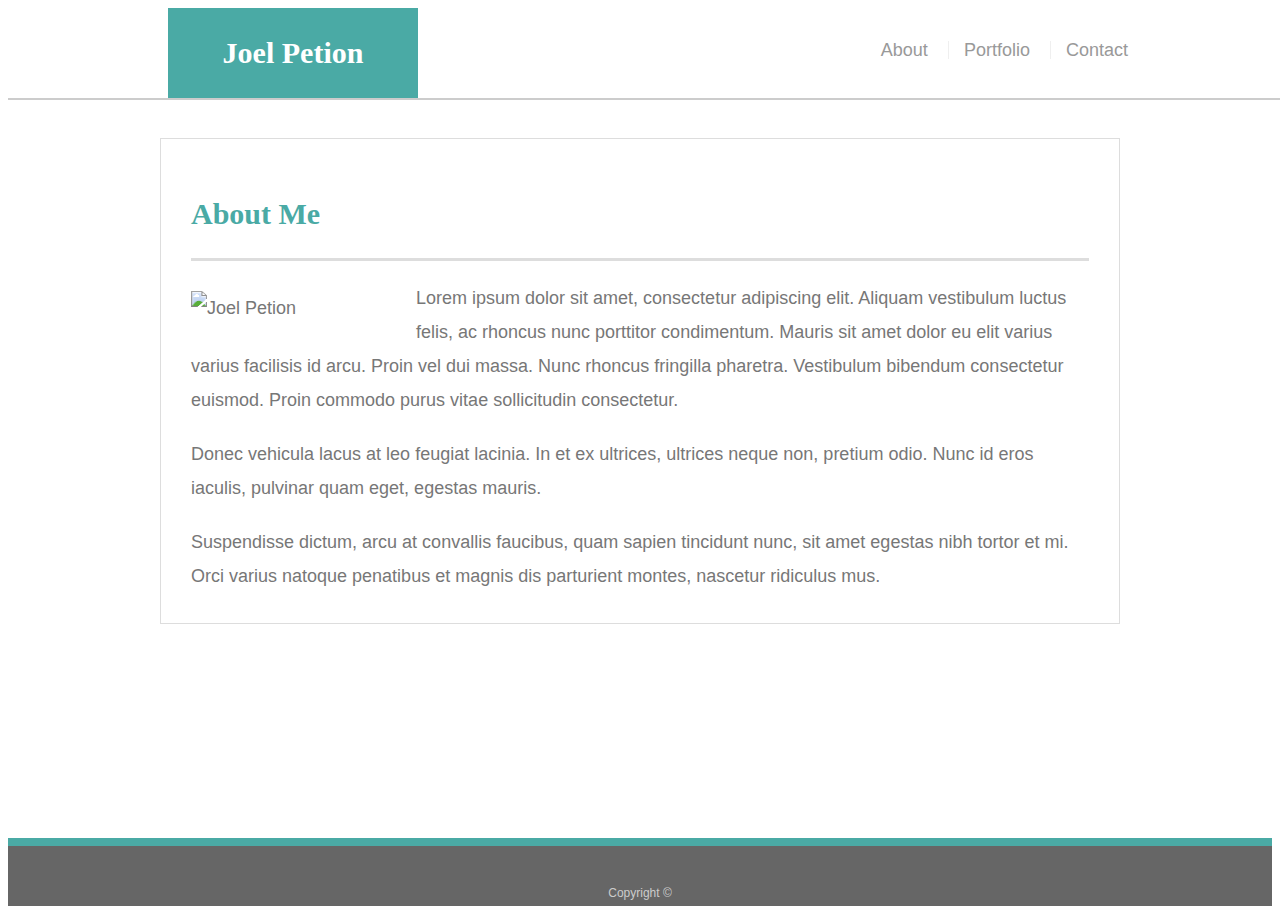
==== index.html @ 2c44e711 "done" ====
<!DOCTYPE html>
<html lang="en">
<head>
    <meta charset="UTF-8">
    <meta name="viewport" content="width=device-width, initial-scale=1.0">
    <meta http-equiv="X-UA-Compatible" content="ie=edge">
    <title>About | Joel Petion</title>
    <link rel="stylesheet" type="text/css" href="style.css">
</head>
<body>
    
    <header id="masthead">
        <div class="container">
          <a href="index.html" id="logo">Joel Petion</a>
          <nav>
            <a href="index.html">About</a>
            <a href="portfolio.html">Portfolio</a>
            <a href="contact.html">Contact</a>
          </nav>
        </div>
      </header>
    
      <div id="main-container" class="container">
        <section class="main-section">
          <h1>About Me</h1>
    
          <img src="/Users/joelpetion/Documents/IMG_4619.jpeg" class="auth-image" alt="Joel Petion">
    
          <p>Lorem ipsum dolor sit amet, consectetur adipiscing elit. Aliquam vestibulum luctus felis, ac rhoncus nunc porttitor condimentum. Mauris sit amet dolor eu elit varius varius facilisis id arcu. Proin vel dui massa. Nunc rhoncus fringilla pharetra. Vestibulum bibendum consectetur euismod. Proin commodo purus vitae sollicitudin consectetur.</p>
    
          <p>Donec vehicula lacus at leo feugiat lacinia. In et ex ultrices, ultrices neque non, pretium odio. Nunc id eros iaculis, pulvinar quam eget, egestas mauris.</p>
    
          <p>Suspendisse dictum, arcu at convallis faucibus, quam sapien tincidunt nunc, sit amet egestas nibh tortor et mi. Orci varius natoque penatibus et magnis dis parturient montes, nascetur ridiculus mus.</p>
    
        </section>
    
      </div>
    
      <footer>
        <div class="container">
          Copyright &copy; 
        </div>
    
</body>
</html>
---- style.css ----
body {
    font-family: Arial, "Helvetica Neue", Helvetica, sans-serif;
    font-size: 18px;
    line-height: 34px;
    color:#777777;
   
  }
  
  * {
    box-sizing: border-box;
  }
  
 
  
  .container {
    width: 100%;
    max-width: 960px;
    margin: 0 auto;
    clear: both;
  }
  
  h1,
  h2,
  h3,
  p {
    margin-bottom: 20px;
  }
  
  p:last-child {
    margin-bottom: 0;
  }
  
  h1,
  h2,
  h3 {
    font-family: Georgia, Times, "Times New Roman", serif;
    font-weight: 700;
    color: #4aaaa5;
  }
  
  h1 {
    padding-bottom: 20px;
    font-size: 30px;
    line-height: 49px;
    border-bottom: 3px solid #dddddd;
  }
  
  h2,
  h3 {
    font-size: 22px;
  }
  
  
  
  #masthead {
    position: fixed;
    z-index: 99;
    width: 100%;
    margin: 0 0 30px;
    overflow: auto;
    color: #ffffff;
    background: #ffffff;
    border-bottom: 2px solid #cccccc;
  }
  
  #logo {
    float: left;
    width: 250px;
    height: 90px;
    font-family: Georgia, Times, "Times New Roman", serif;
    font-size: 30px;
    font-weight: 700;
    line-height: 90px;
    color: #ffffff;
    text-align: center;
    text-decoration: none;
    background: #4aaaa5;
  }
  
  nav {
    float: right;
    margin-top: 25px;
  }
  
  nav a {
    display: inline-block;
    padding-left: 15px;
    margin-left: 15px;
    line-height: 18px;
    color: #999;
    text-decoration: none;
    border-left: 1px solid #efefef;
  }
  
  nav a:first-child {
    border-left: 0 none;
  }
  

  
  footer {
    padding: 30px 0;
    clear: both;
    font-size: 12px;
    color: #ffffff;
    color: #cccccc;
    text-align: center;
    background: #666666;
    border-top: 8px solid #4aaaa5;
    height: 50px;
  }
  
  h3, h2 {
    padding-bottom: 20px;
    margin-bottom: 15px;
    line-height: 22px;
    border-bottom: 2px solid #eeeeee;
  }
  
  
  
  #main-container {
    padding-top: 130px;
    min-height: calc(100vh - 70px);
  }
  
  .main-section {
    float: left;
    width: 100%;
    max-width: 960px;
    padding: 30px;
    margin: 0 0 40px;
    background: #ffffff;
    border: 1px solid #dddddd;
  }
  
  
  
  .work {
    position: relative;
    float: left;
    width: 274px;
    margin: 20px 0 25px;
    overflow: auto;
  }
  
  .work:nth-child(even) {
    margin-right: 40px;
  }
  
  .work img {
    width: 100%;
    border: 0 none;
    opacity: 0.8;
  }
  
  .work h3 {
    position: absolute;
    bottom: 20px;
    width: 100%;
    padding: 15px;
    margin-bottom: 0;
    font-weight: 300;
    line-height: 30px;
    color: #ffffff;
    text-align: center;
    background: #4aaaa5;
    border-bottom: 0;
  }
  
  .auth-image {
    float: left;
    width: 200px;
    height: auto;
    margin-top: 10px;
    margin-right: 25px;
  }
  
  
  
  #contact-form ul {
    margin-bottom: 20px;
  }
  
  #contact-form li {
    margin-bottom: 10px;
  }
  
  label,
  input[type=text],
  input[type=email],
  textarea {
    display: block;
    width: 100%;
  }
  
  input[type=text],
  input[type=email],
  textarea {
    height: 35px;
    padding: 0 10px;
    font-size: 14px;
    border: 1px solid #dddddd;
  }
  
  textarea {
    height: 200px;
  }
  
  input[type=submit] {
    padding: 10px 30px;
    font-size: 18px;
    color: #ffffff;
    cursor: pointer;
    background: #4aaaa5;
    border: 0 none;
  }
 
  
  @media screen and (max-width: 980px) {
    /* body { */
        /* background-color: red; */
    }

@media screen and (max-width: 768px) {
  /* body { */
      /* background-color: blue; */
  }
@media screen and (max-width: 640px) {
  /* body { */
      /* background-color: yellow; */
  }
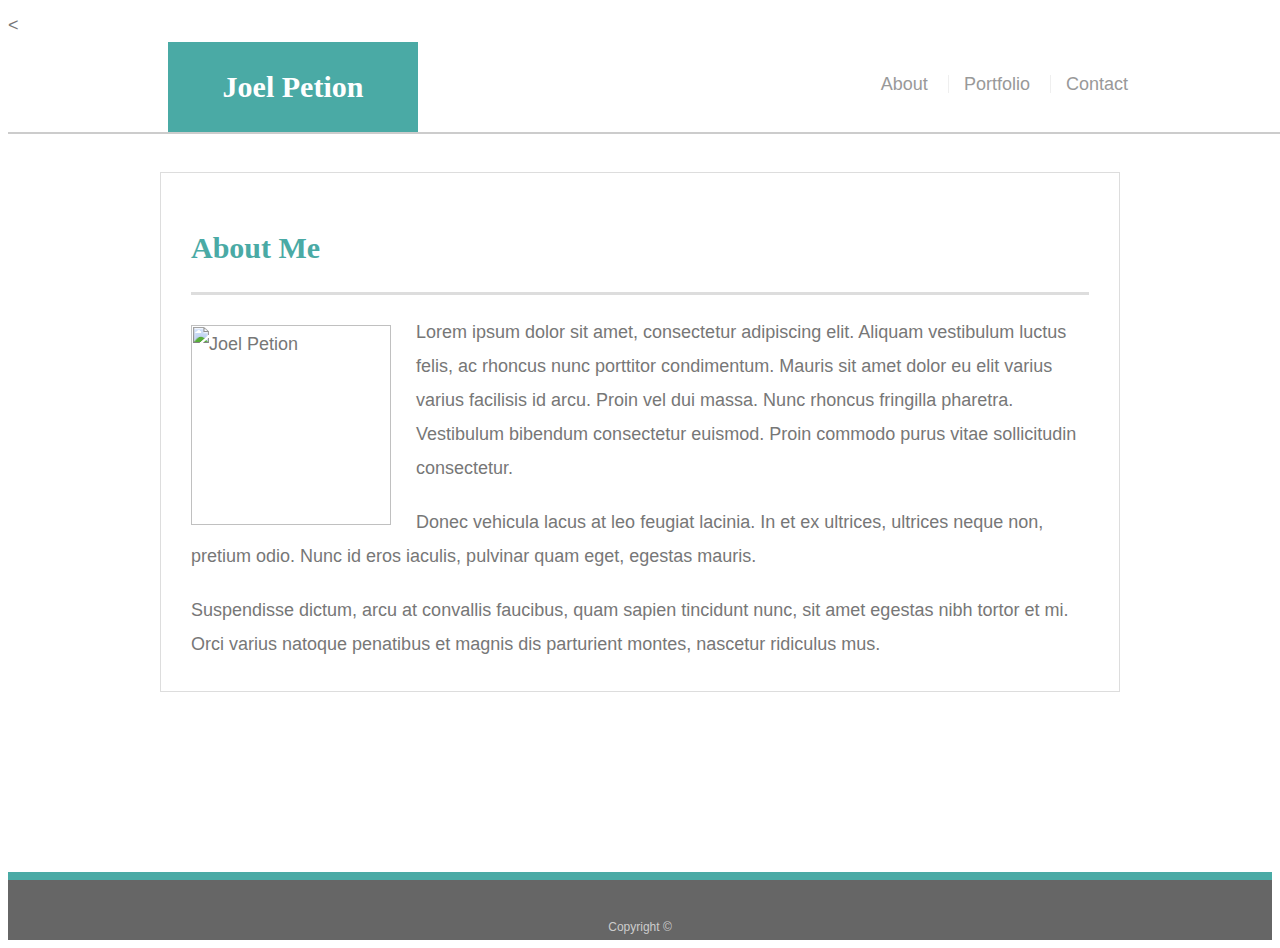
==== commit d539ecad: "updated index" ====
--- a/index.html
+++ b/index.html
@@ -1,4 +1,4 @@
-<!DOCTYPE html>
+<<!DOCTYPE html>
 <html lang="en">
 <head>
     <meta charset="UTF-8">
@@ -8,6 +8,8 @@
     <link rel="stylesheet" type="text/css" href="style.css">
 </head>
 <body>
+
+    
     
     <header id="masthead">
         <div class="container">
@@ -19,10 +21,12 @@
           </nav>
         </div>
       </header>
+
     
       <div id="main-container" class="container">
         <section class="main-section">
           <h1>About Me</h1>
+          
     
           <img src="/Users/joelpetion/Documents/IMG_4619.jpeg" class="auth-image" alt="Joel Petion">
     
@@ -42,4 +46,4 @@
         </div>
     
 </body>
-</html>
+</html>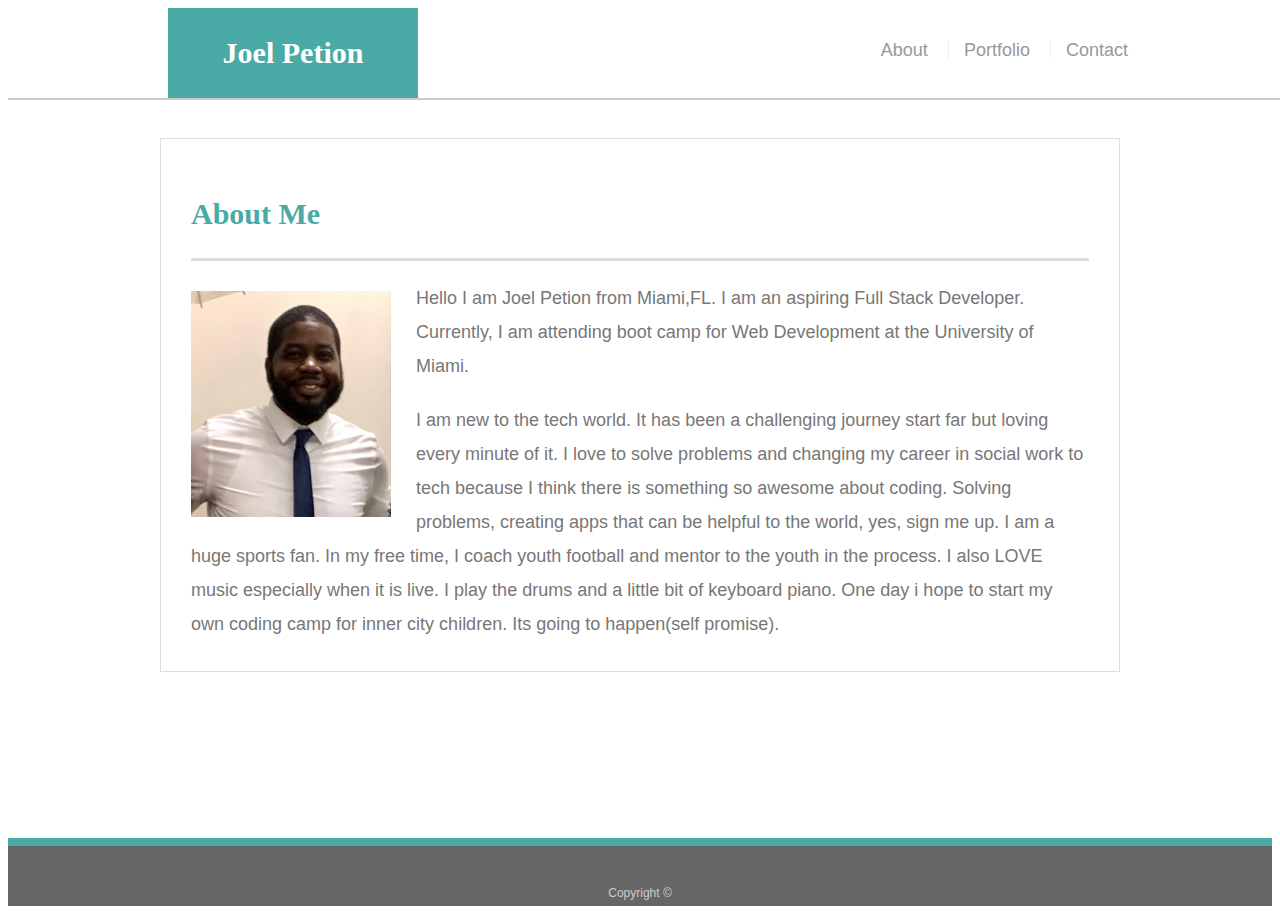
==== commit 26731b70: "done" ====
--- a/index.html
+++ b/index.html
@@ -1,4 +1,4 @@
-<<!DOCTYPE html>
+<!DOCTYPE html>
 <html lang="en">
 <head>
     <meta charset="UTF-8">
@@ -28,13 +28,13 @@
           <h1>About Me</h1>
           
     
-          <img src="/Users/joelpetion/Documents/IMG_4619.jpeg" class="auth-image" alt="Joel Petion">
+          <img src="image/bio.jpg" class="auth-image" alt="Joel Petion">
     
-          <p>Lorem ipsum dolor sit amet, consectetur adipiscing elit. Aliquam vestibulum luctus felis, ac rhoncus nunc porttitor condimentum. Mauris sit amet dolor eu elit varius varius facilisis id arcu. Proin vel dui massa. Nunc rhoncus fringilla pharetra. Vestibulum bibendum consectetur euismod. Proin commodo purus vitae sollicitudin consectetur.</p>
+          <p>Hello I am Joel Petion from Miami,FL. I am an aspiring Full Stack Developer. Currently, I am attending boot camp for Web Development at the University of Miami.
+          <p>I am new to the tech world. It has been a challenging journey start far but loving every minute of it. I love to solve problems and changing my career in social work to tech because I think there is something so awesome about coding. Solving problems, creating apps that can be helpful to the world, yes, sign me up.
+          I am a huge sports fan. In my free time, I coach youth football and mentor to the youth in the process. I also LOVE music especially when it is live. I play the drums and a little bit of keyboard piano. One day i hope to start my own coding camp for inner city children. Its going to happen(self promise). </p>
     
-          <p>Donec vehicula lacus at leo feugiat lacinia. In et ex ultrices, ultrices neque non, pretium odio. Nunc id eros iaculis, pulvinar quam eget, egestas mauris.</p>
-    
-          <p>Suspendisse dictum, arcu at convallis faucibus, quam sapien tincidunt nunc, sit amet egestas nibh tortor et mi. Orci varius natoque penatibus et magnis dis parturient montes, nascetur ridiculus mus.</p>
+          
     
         </section>
     
